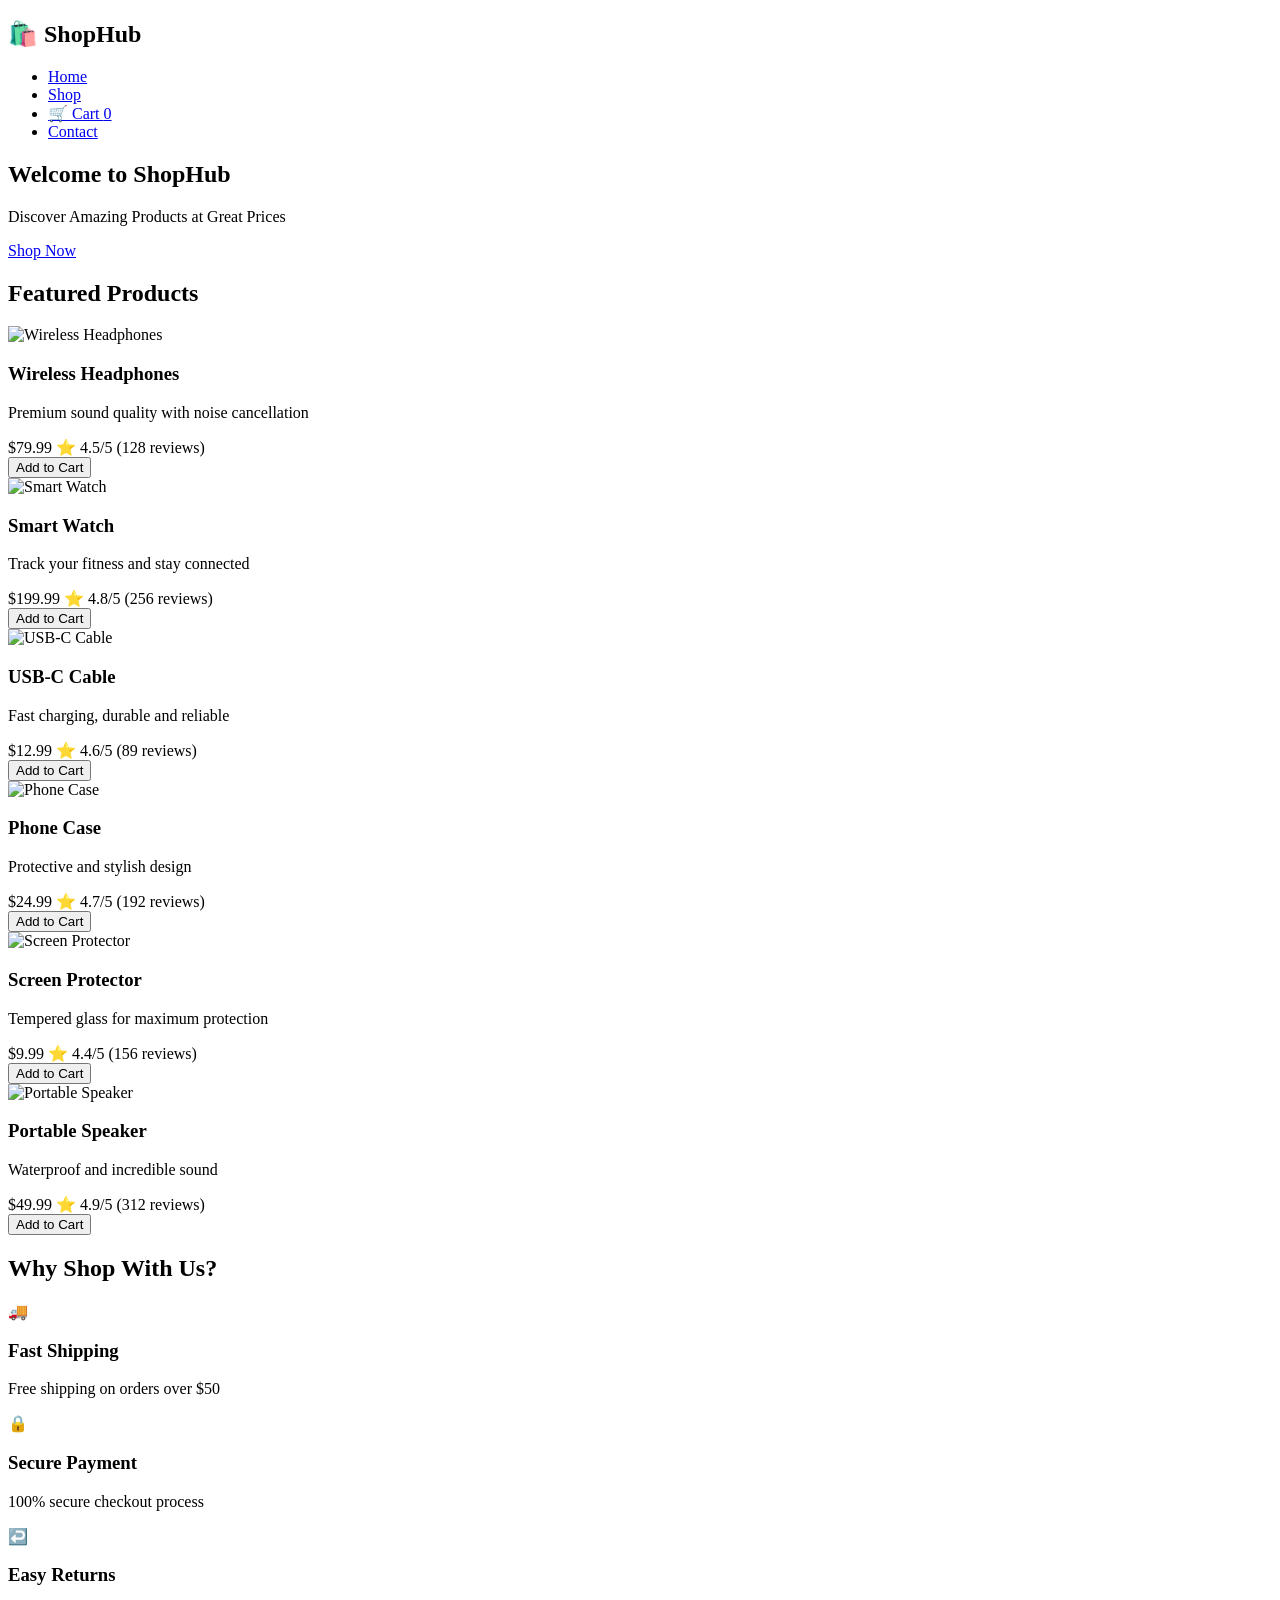
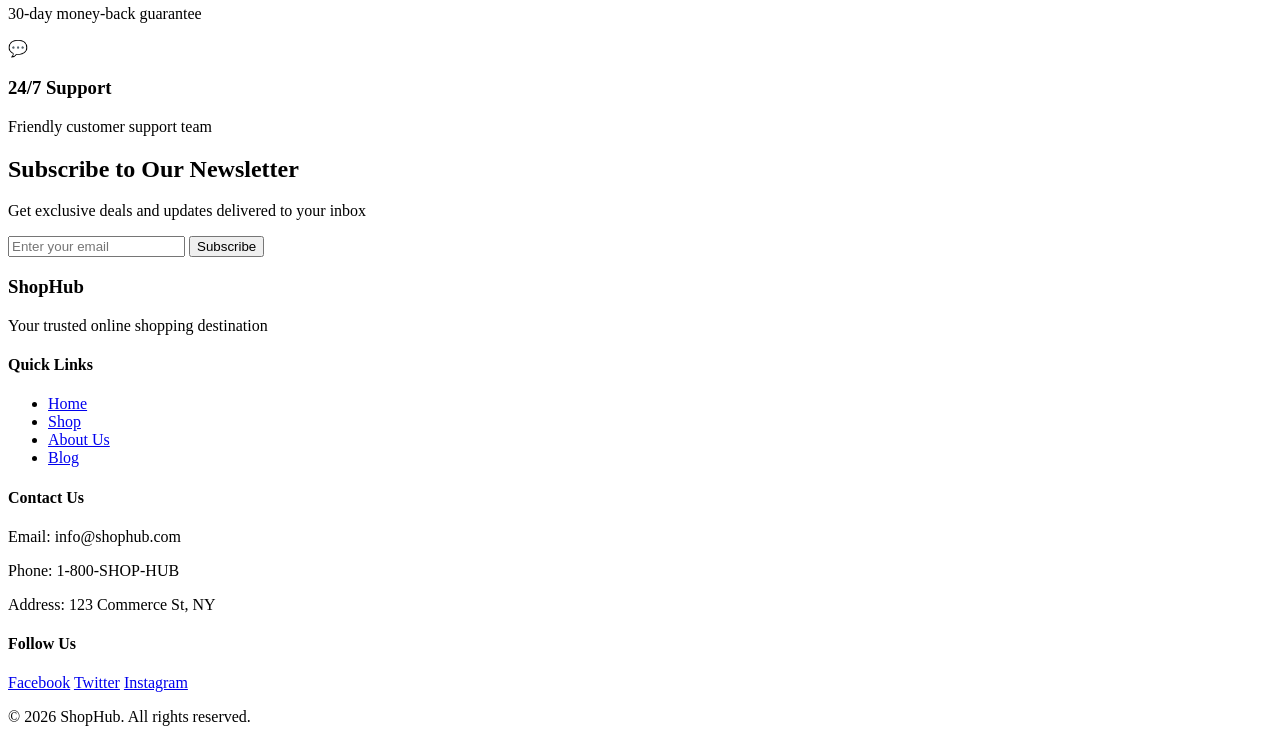
==== index.html @ 666a4f36 "Add initial index.html for ShopHub online store Initial HTML structure for ShopHub online store with" ====
<!DOCTYPE html>
<html lang="en">
<head>
    <meta charset="UTF-8">
    <meta name="viewport" content="width=device-width, initial-scale=1.0">
    <title>ShopHub - Your Online Store</title>
    <link rel="stylesheet" href="css/style.css">
    <link rel="stylesheet" href="css/responsive.css">
</head>
<body>
    <!-- Navigation Bar -->
    <nav class="navbar">
        <div class="container">
            <div class="nav-wrapper">
                <div class="logo">
                    <h1>🛍️ ShopHub</h1>
                </div>
                <ul class="nav-menu">
                    <li><a href="index.html" class="active">Home</a></li>
                    <li><a href="products.html">Shop</a></li>
                    <li><a href="cart.html" class="cart-link">🛒 Cart <span class="cart-count">0</span></a></li>
                    <li><a href="#contact">Contact</a></li>
                </ul>
                <div class="hamburger">
                    <span></span>
                    <span></span>
                    <span></span>
                </div>
            </div>
        </div>
    </nav>

    <!-- Hero Section -->
    <section class="hero">
        <div class="hero-content">
            <h2>Welcome to ShopHub</h2>
            <p>Discover Amazing Products at Great Prices</p>
            <a href="products.html" class="btn btn-primary">Shop Now</a>
        </div>
    </section>

    <!-- Featured Products Section -->
    <section class="featured">
        <div class="container">
            <h2 class="section-title">Featured Products</h2>
            <div class="products-grid">
                <div class="product-card">
                    <div class="product-image">
                        <img src="https://via.placeholder.com/250x250?text=Wireless+Headphones" alt="Wireless Headphones">
                    </div>
                    <div class="product-info">
                        <h3>Wireless Headphones</h3>
                        <p class="description">Premium sound quality with noise cancellation</p>
                        <div class="price-section">
                            <span class="price">$79.99</span>
                            <span class="rating">⭐ 4.5/5 (128 reviews)</span>
                        </div>
                        <button class="btn btn-secondary add-to-cart" data-id="1" data-name="Wireless Headphones" data-price="79.99">Add to Cart</button>
                    </div>
                </div>

                <div class="product-card">
                    <div class="product-image">
                        <img src="https://via.placeholder.com/250x250?text=Smart+Watch" alt="Smart Watch">
                    </div>
                    <div class="product-info">
                        <h3>Smart Watch</h3>
                        <p class="description">Track your fitness and stay connected</p>
                        <div class="price-section">
                            <span class="price">$199.99</span>
                            <span class="rating">⭐ 4.8/5 (256 reviews)</span>
                        </div>
                        <button class="btn btn-secondary add-to-cart" data-id="2" data-name="Smart Watch" data-price="199.99">Add to Cart</button>
                    </div>
                </div>

                <div class="product-card">
                    <div class="product-image">
                        <img src="https://via.placeholder.com/250x250?text=USB-C+Cable" alt="USB-C Cable">
                    </div>
                    <div class="product-info">
                        <h3>USB-C Cable</h3>
                        <p class="description">Fast charging, durable and reliable</p>
                        <div class="price-section">
                            <span class="price">$12.99</span>
                            <span class="rating">⭐ 4.6/5 (89 reviews)</span>
                        </div>
                        <button class="btn btn-secondary add-to-cart" data-id="3" data-name="USB-C Cable" data-price="12.99">Add to Cart</button>
                    </div>
                </div>

                <div class="product-card">
                    <div class="product-image">
                        <img src="https://via.placeholder.com/250x250?text=Phone+Case" alt="Phone Case">
                    </div>
                    <div class="product-info">
                        <h3>Phone Case</h3>
                        <p class="description">Protective and stylish design</p>
                        <div class="price-section">
                            <span class="price">$24.99</span>
                            <span class="rating">⭐ 4.7/5 (192 reviews)</span>
                        </div>
                        <button class="btn btn-secondary add-to-cart" data-id="4" data-name="Phone Case" data-price="24.99">Add to Cart</button>
                    </div>
                </div>

                <div class="product-card">
                    <div class="product-image">
                        <img src="https://via.placeholder.com/250x250?text=Screen+Protector" alt="Screen Protector">
                    </div>
                    <div class="product-info">
                        <h3>Screen Protector</h3>
                        <p class="description">Tempered glass for maximum protection</p>
                        <div class="price-section">
                            <span class="price">$9.99</span>
                            <span class="rating">⭐ 4.4/5 (156 reviews)</span>
                        </div>
                        <button class="btn btn-secondary add-to-cart" data-id="5" data-name="Screen Protector" data-price="9.99">Add to Cart</button>
                    </div>
                </div>

                <div class="product-card">
                    <div class="product-image">
                        <img src="https://via.placeholder.com/250x250?text=Portable+Speaker" alt="Portable Speaker">
                    </div>
                    <div class="product-info">
                        <h3>Portable Speaker</h3>
                        <p class="description">Waterproof and incredible sound</p>
                        <div class="price-section">
                            <span class="price">$49.99</span>
                            <span class="rating">⭐ 4.9/5 (312 reviews)</span>
                        </div>
                        <button class="btn btn-secondary add-to-cart" data-id="6" data-name="Portable Speaker" data-price="49.99">Add to Cart</button>
                    </div>
                </div>
            </div>
        </div>
    </section>

    <!-- Why Shop With Us -->
    <section class="why-us">
        <div class="container">
            <h2 class="section-title">Why Shop With Us?</h2>
            <div class="benefits-grid">
                <div class="benefit-card">
                    <div class="benefit-icon">🚚</div>
                    <h3>Fast Shipping</h3>
                    <p>Free shipping on orders over $50</p>
                </div>
                <div class="benefit-card">
                    <div class="benefit-icon">🔒</div>
                    <h3>Secure Payment</h3>
                    <p>100% secure checkout process</p>
                </div>
                <div class="benefit-card">
                    <div class="benefit-icon">↩️</div>
                    <h3>Easy Returns</h3>
                    <p>30-day money-back guarantee</p>
                </div>
                <div class="benefit-card">
                    <div class="benefit-icon">💬</div>
                    <h3>24/7 Support</h3>
                    <p>Friendly customer support team</p>
                </div>
            </div>
        </div>
    </section>

    <!-- Newsletter Section -->
    <section class="newsletter">
        <div class="container">
            <div class="newsletter-content">
                <h2>Subscribe to Our Newsletter</h2>
                <p>Get exclusive deals and updates delivered to your inbox</p>
                <form class="newsletter-form" onsubmit="handleNewsletter(event)">
                    <input type="email" placeholder="Enter your email" required>
                    <button type="submit" class="btn btn-primary">Subscribe</button>
                </form>
            </div>
        </div>
    </section>

    <!-- Footer -->
    <footer class="footer" id="contact">
        <div class="container">
            <div class="footer-content">
                <div class="footer-section">
                    <h3>ShopHub</h3>
                    <p>Your trusted online shopping destination</p>
                </div>
                <div class="footer-section">
                    <h4>Quick Links</h4>
                    <ul>
                        <li><a href="index.html">Home</a></li>
                        <li><a href="products.html">Shop</a></li>
                        <li><a href="#">About Us</a></li>
                        <li><a href="#">Blog</a></li>
                    </ul>
                </div>
                <div class="footer-section">
                    <h4>Contact Us</h4>
                    <p>Email: info@shophub.com</p>
                    <p>Phone: 1-800-SHOP-HUB</p>
                    <p>Address: 123 Commerce St, NY</p>
                </div>
                <div class="footer-section">
                    <h4>Follow Us</h4>
                    <div class="social-links">
                        <a href="#">Facebook</a>
                        <a href="#">Twitter</a>
                        <a href="#">Instagram</a>
                    </div>
                </div>
            </div>
            <div class="footer-bottom">
                <p>&copy; 2026 ShopHub. All rights reserved.</p>
            </div>
        </div>
    </footer>

    <script src="js/script.js"></script>
</body>
</html>
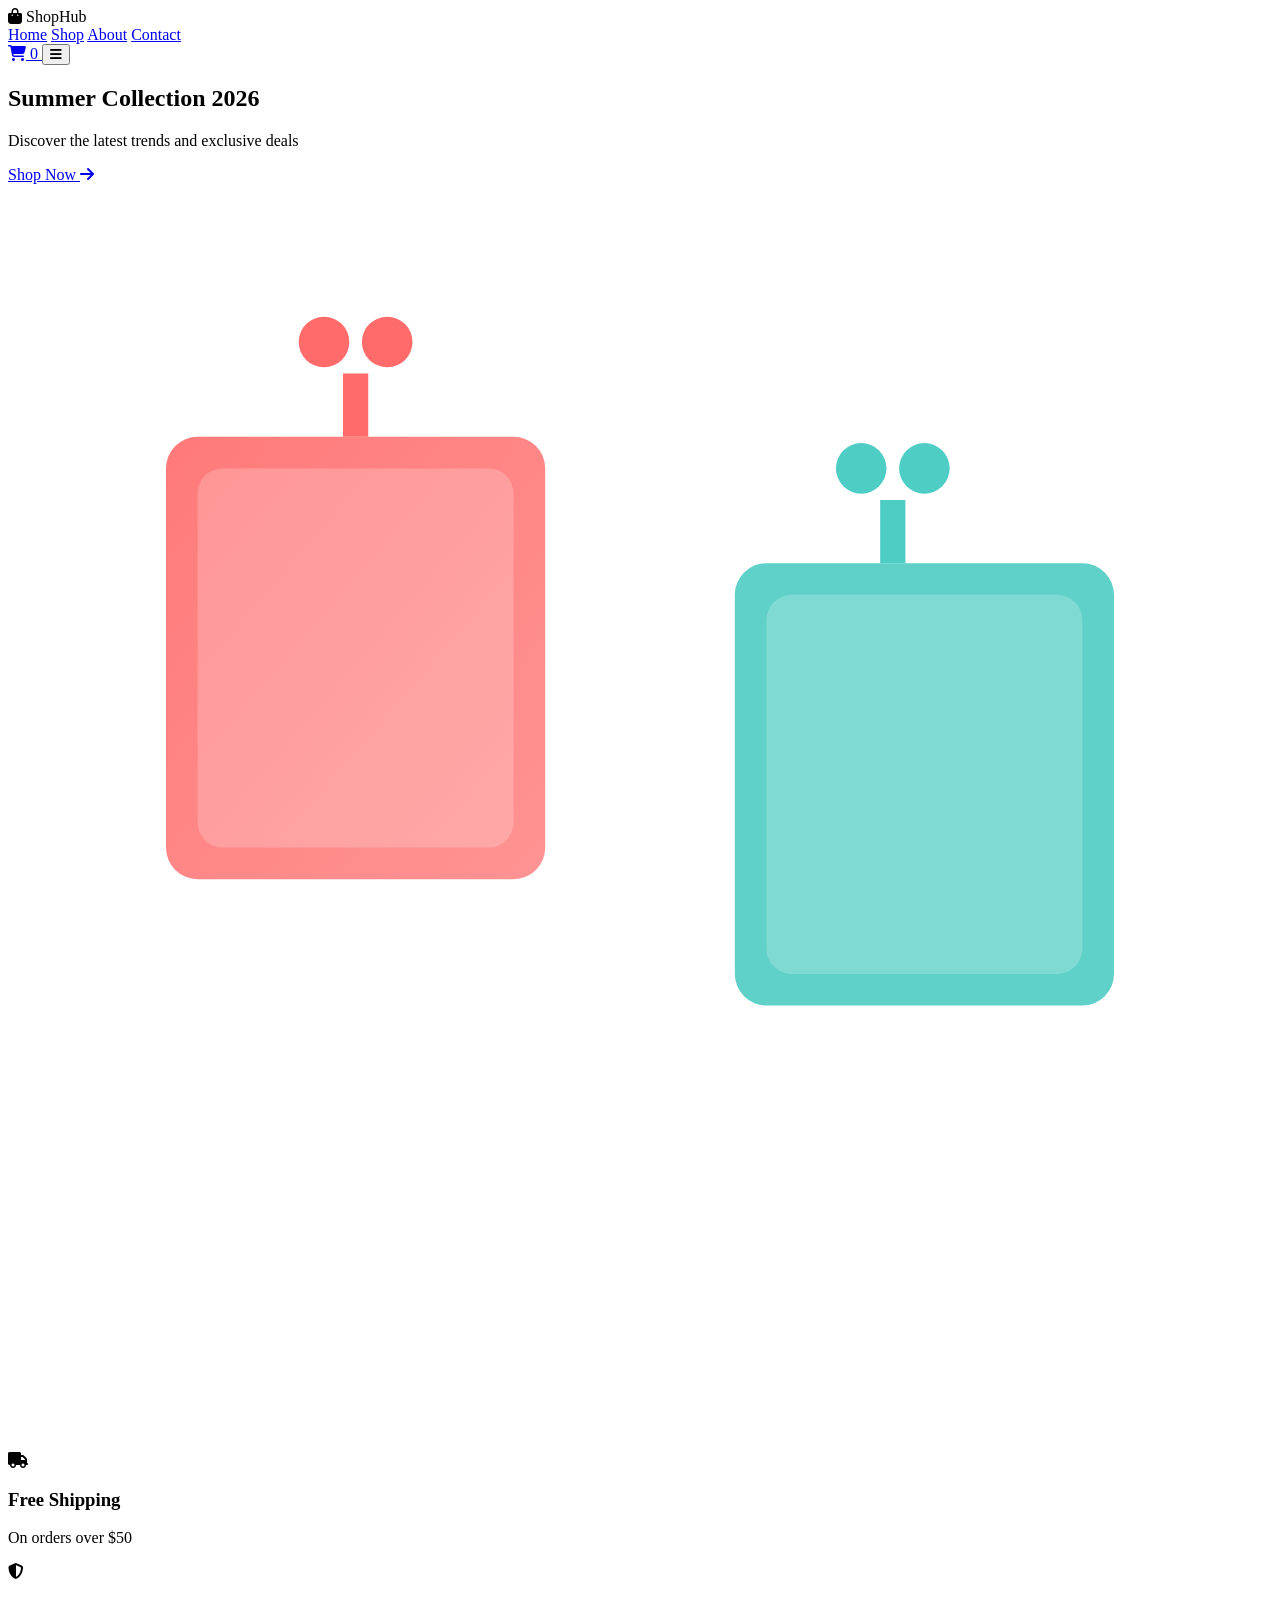
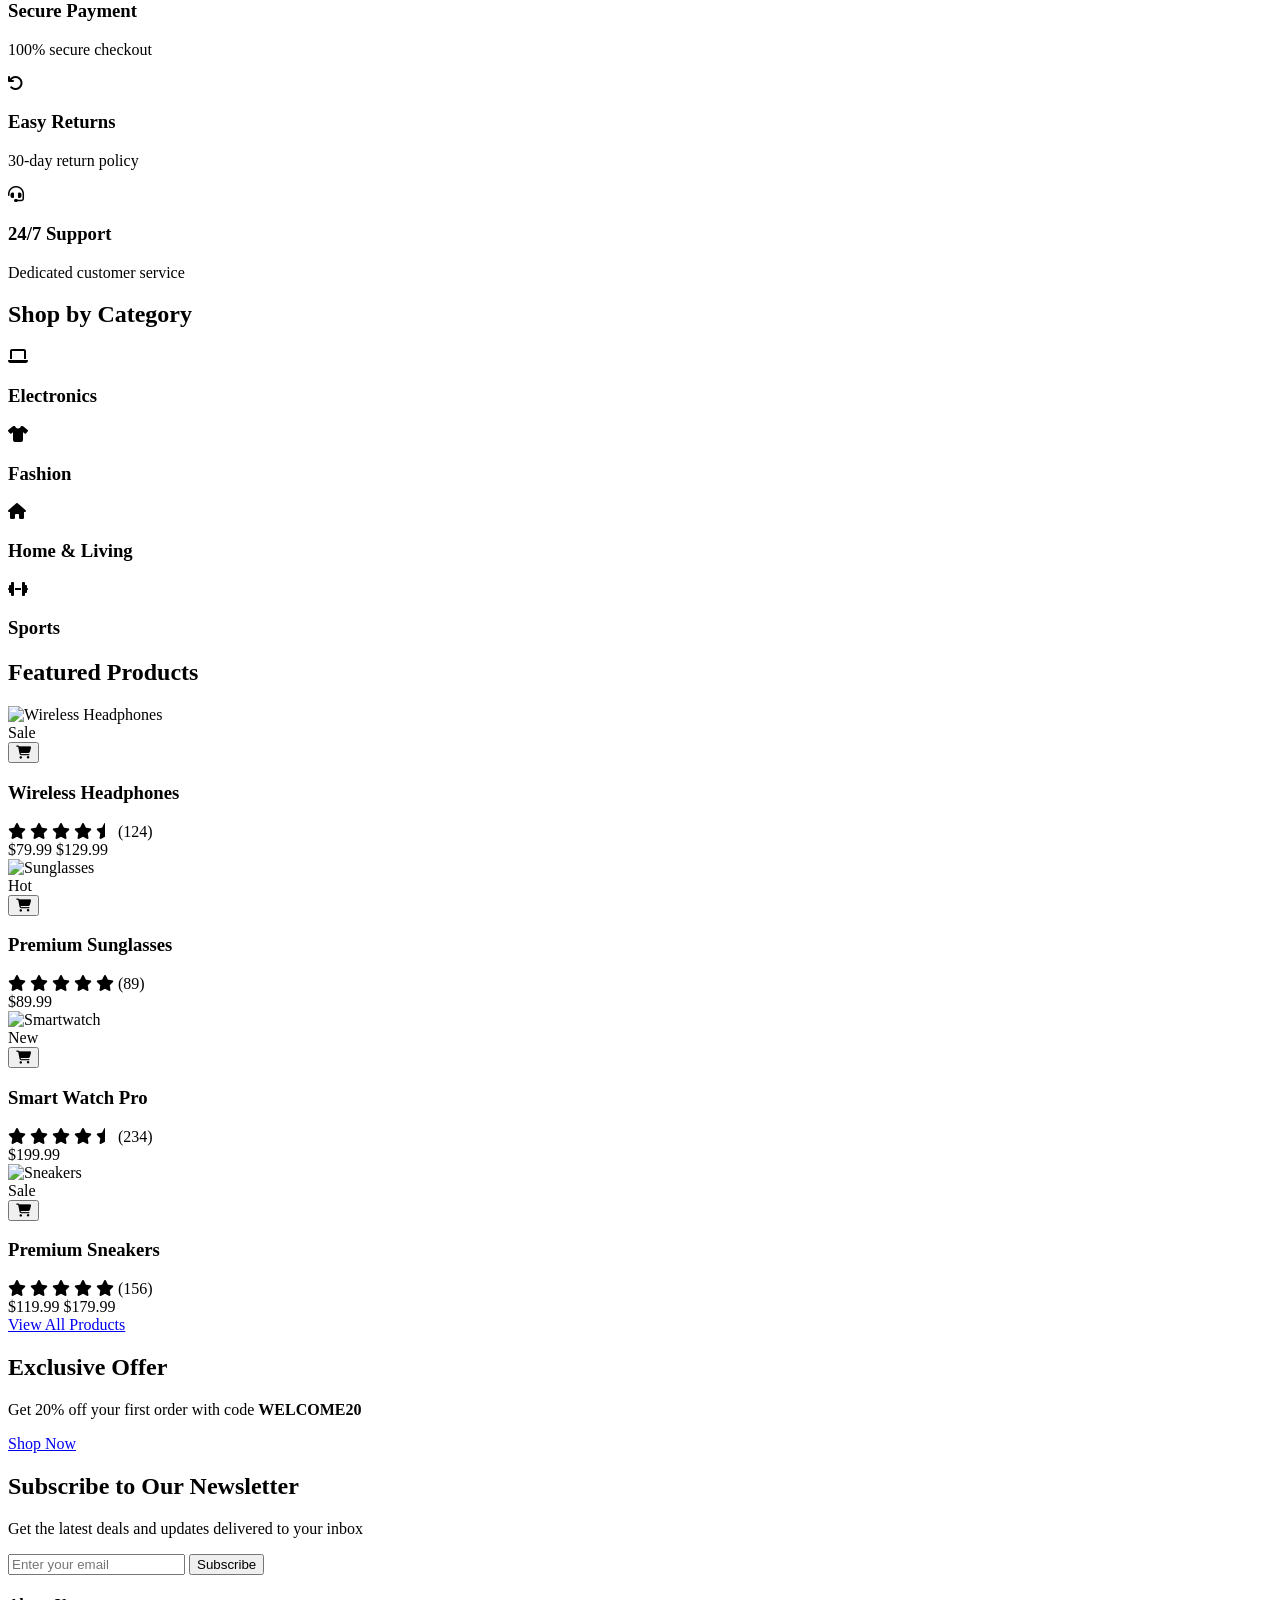
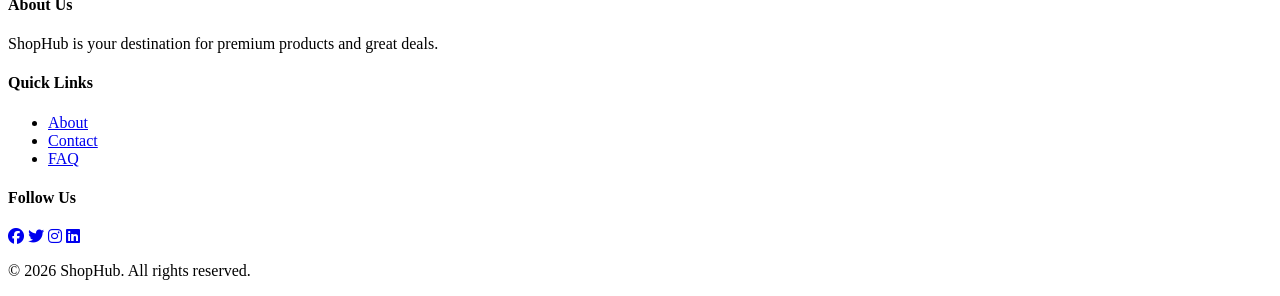
==== commit a76c3a35: "Update index.html" ====
--- a/index.html
+++ b/index.html
@@ -3,29 +3,33 @@
 <head>
     <meta charset="UTF-8">
     <meta name="viewport" content="width=device-width, initial-scale=1.0">
-    <title>ShopHub - Your Online Store</title>
+    <title>ShopHub - Premium E-Commerce Store</title>
     <link rel="stylesheet" href="css/style.css">
     <link rel="stylesheet" href="css/responsive.css">
+    <link rel="stylesheet" href="https://cdnjs.cloudflare.com/ajax/libs/font-awesome/6.4.0/css/all.min.css">
 </head>
 <body>
-    <!-- Navigation Bar -->
+    <!-- Navigation -->
     <nav class="navbar">
-        <div class="container">
-            <div class="nav-wrapper">
-                <div class="logo">
-                    <h1>🛍️ ShopHub</h1>
-                </div>
-                <ul class="nav-menu">
-                    <li><a href="index.html" class="active">Home</a></li>
-                    <li><a href="products.html">Shop</a></li>
-                    <li><a href="cart.html" class="cart-link">🛒 Cart <span class="cart-count">0</span></a></li>
-                    <li><a href="#contact">Contact</a></li>
-                </ul>
-                <div class="hamburger">
-                    <span></span>
-                    <span></span>
-                    <span></span>
-                </div>
+        <div class="nav-container">
+            <div class="logo">
+                <i class="fas fa-shopping-bag"></i>
+                <span>ShopHub</span>
+            </div>
+            <div class="nav-menu">
+                <a href="index.html" class="nav-link active">Home</a>
+                <a href="products.html" class="nav-link">Shop</a>
+                <a href="#about" class="nav-link">About</a>
+                <a href="#contact" class="nav-link">Contact</a>
+            </div>
+            <div class="nav-icons">
+                <a href="cart.html" class="cart-icon">
+                    <i class="fas fa-shopping-cart"></i>
+                    <span class="cart-count">0</span>
+                </a>
+                <button class="menu-toggle">
+                    <i class="fas fa-bars"></i>
+                </button>
             </div>
         </div>
     </nav>
@@ -33,188 +37,268 @@
     <!-- Hero Section -->
     <section class="hero">
         <div class="hero-content">
-            <h2>Welcome to ShopHub</h2>
-            <p>Discover Amazing Products at Great Prices</p>
-            <a href="products.html" class="btn btn-primary">Shop Now</a>
-        </div>
-    </section>
-
-    <!-- Featured Products Section -->
-    <section class="featured">
-        <div class="container">
-            <h2 class="section-title">Featured Products</h2>
-            <div class="products-grid">
-                <div class="product-card">
-                    <div class="product-image">
-                        <img src="https://via.placeholder.com/250x250?text=Wireless+Headphones" alt="Wireless Headphones">
-                    </div>
-                    <div class="product-info">
-                        <h3>Wireless Headphones</h3>
-                        <p class="description">Premium sound quality with noise cancellation</p>
-                        <div class="price-section">
-                            <span class="price">$79.99</span>
-                            <span class="rating">⭐ 4.5/5 (128 reviews)</span>
-                        </div>
-                        <button class="btn btn-secondary add-to-cart" data-id="1" data-name="Wireless Headphones" data-price="79.99">Add to Cart</button>
-                    </div>
-                </div>
-
-                <div class="product-card">
-                    <div class="product-image">
-                        <img src="https://via.placeholder.com/250x250?text=Smart+Watch" alt="Smart Watch">
-                    </div>
-                    <div class="product-info">
-                        <h3>Smart Watch</h3>
-                        <p class="description">Track your fitness and stay connected</p>
-                        <div class="price-section">
-                            <span class="price">$199.99</span>
-                            <span class="rating">⭐ 4.8/5 (256 reviews)</span>
-                        </div>
-                        <button class="btn btn-secondary add-to-cart" data-id="2" data-name="Smart Watch" data-price="199.99">Add to Cart</button>
-                    </div>
-                </div>
-
-                <div class="product-card">
-                    <div class="product-image">
-                        <img src="https://via.placeholder.com/250x250?text=USB-C+Cable" alt="USB-C Cable">
-                    </div>
-                    <div class="product-info">
-                        <h3>USB-C Cable</h3>
-                        <p class="description">Fast charging, durable and reliable</p>
-                        <div class="price-section">
-                            <span class="price">$12.99</span>
-                            <span class="rating">⭐ 4.6/5 (89 reviews)</span>
-                        </div>
-                        <button class="btn btn-secondary add-to-cart" data-id="3" data-name="USB-C Cable" data-price="12.99">Add to Cart</button>
-                    </div>
-                </div>
-
-                <div class="product-card">
-                    <div class="product-image">
-                        <img src="https://via.placeholder.com/250x250?text=Phone+Case" alt="Phone Case">
-                    </div>
-                    <div class="product-info">
-                        <h3>Phone Case</h3>
-                        <p class="description">Protective and stylish design</p>
-                        <div class="price-section">
-                            <span class="price">$24.99</span>
-                            <span class="rating">⭐ 4.7/5 (192 reviews)</span>
-                        </div>
-                        <button class="btn btn-secondary add-to-cart" data-id="4" data-name="Phone Case" data-price="24.99">Add to Cart</button>
-                    </div>
-                </div>
-
-                <div class="product-card">
-                    <div class="product-image">
-                        <img src="https://via.placeholder.com/250x250?text=Screen+Protector" alt="Screen Protector">
-                    </div>
-                    <div class="product-info">
-                        <h3>Screen Protector</h3>
-                        <p class="description">Tempered glass for maximum protection</p>
-                        <div class="price-section">
-                            <span class="price">$9.99</span>
-                            <span class="rating">⭐ 4.4/5 (156 reviews)</span>
-                        </div>
-                        <button class="btn btn-secondary add-to-cart" data-id="5" data-name="Screen Protector" data-price="9.99">Add to Cart</button>
-                    </div>
-                </div>
-
-                <div class="product-card">
-                    <div class="product-image">
-                        <img src="https://via.placeholder.com/250x250?text=Portable+Speaker" alt="Portable Speaker">
-                    </div>
-                    <div class="product-info">
-                        <h3>Portable Speaker</h3>
-                        <p class="description">Waterproof and incredible sound</p>
-                        <div class="price-section">
-                            <span class="price">$49.99</span>
-                            <span class="rating">⭐ 4.9/5 (312 reviews)</span>
-                        </div>
-                        <button class="btn btn-secondary add-to-cart" data-id="6" data-name="Portable Speaker" data-price="49.99">Add to Cart</button>
-                    </div>
-                </div>
-            </div>
-        </div>
-    </section>
-
-    <!-- Why Shop With Us -->
-    <section class="why-us">
-        <div class="container">
-            <h2 class="section-title">Why Shop With Us?</h2>
-            <div class="benefits-grid">
-                <div class="benefit-card">
-                    <div class="benefit-icon">🚚</div>
-                    <h3>Fast Shipping</h3>
-                    <p>Free shipping on orders over $50</p>
-                </div>
-                <div class="benefit-card">
-                    <div class="benefit-icon">🔒</div>
-                    <h3>Secure Payment</h3>
-                    <p>100% secure checkout process</p>
-                </div>
-                <div class="benefit-card">
-                    <div class="benefit-icon">↩️</div>
-                    <h3>Easy Returns</h3>
-                    <p>30-day money-back guarantee</p>
-                </div>
-                <div class="benefit-card">
-                    <div class="benefit-icon">💬</div>
-                    <h3>24/7 Support</h3>
-                    <p>Friendly customer support team</p>
-                </div>
-            </div>
-        </div>
-    </section>
-
-    <!-- Newsletter Section -->
+            <div class="hero-text">
+                <h1>Summer Collection 2026</h1>
+                <p>Discover the latest trends and exclusive deals</p>
+                <a href="products.html" class="btn btn-primary">
+                    Shop Now <i class="fas fa-arrow-right"></i>
+                </a>
+            </div>
+            <div class="hero-graphics">
+                <svg class="hero-svg" viewBox="0 0 400 400" xmlns="http://www.w3.org/2000/svg">
+                    <!-- Shopping bags graphic -->
+                    <defs>
+                        <linearGradient id="bag-gradient" x1="0%" y1="0%" x2="100%" y2="100%">
+                            <stop offset="0%" style="stop-color:#ff6b6b;stop-opacity:1" />
+                            <stop offset="100%" style="stop-color:#ff8787;stop-opacity:1" />
+                        </linearGradient>
+                    </defs>
+                    <!-- Floating bags -->
+                    <rect x="50" y="80" width="120" height="140" rx="10" fill="url(#bag-gradient)" opacity="0.9"/>
+                    <rect x="60" y="90" width="100" height="120" rx="8" fill="#fff" opacity="0.2"/>
+                    <line x1="110" y1="80" x2="110" y2="60" stroke="#ff6b6b" stroke-width="8"/>
+                    <circle cx="100" cy="50" r="8" fill="#ff6b6b"/>
+                    <circle cx="120" cy="50" r="8" fill="#ff6b6b"/>
+                    
+                    <!-- Second bag -->
+                    <rect x="230" y="120" width="120" height="140" rx="10" fill="#4ecdc4" opacity="0.9"/>
+                    <rect x="240" y="130" width="100" height="120" rx="8" fill="#fff" opacity="0.2"/>
+                    <line x1="280" y1="120" x2="280" y2="100" stroke="#4ecdc4" stroke-width="8"/>
+                    <circle cx="270" cy="90" r="8" fill="#4ecdc4"/>
+                    <circle cx="290" cy="90" r="8" fill="#4ecdc4"/>
+                </svg>
+            </div>
+        </div>
+    </section>
+
+    <!-- Features Section -->
+    <section class="features">
+        <div class="feature-card">
+            <div class="feature-icon">
+                <i class="fas fa-truck"></i>
+            </div>
+            <h3>Free Shipping</h3>
+            <p>On orders over $50</p>
+        </div>
+        <div class="feature-card">
+            <div class="feature-icon">
+                <i class="fas fa-shield-alt"></i>
+            </div>
+            <h3>Secure Payment</h3>
+            <p>100% secure checkout</p>
+        </div>
+        <div class="feature-card">
+            <div class="feature-icon">
+                <i class="fas fa-undo"></i>
+            </div>
+            <h3>Easy Returns</h3>
+            <p>30-day return policy</p>
+        </div>
+        <div class="feature-card">
+            <div class="feature-icon">
+                <i class="fas fa-headset"></i>
+            </div>
+            <h3>24/7 Support</h3>
+            <p>Dedicated customer service</p>
+        </div>
+    </section>
+
+    <!-- Categories Section -->
+    <section class="categories">
+        <h2>Shop by Category</h2>
+        <div class="category-grid">
+            <div class="category-card">
+                <div class="category-icon electronics">
+                    <i class="fas fa-laptop"></i>
+                </div>
+                <h3>Electronics</h3>
+            </div>
+            <div class="category-card">
+                <div class="category-icon fashion">
+                    <i class="fas fa-tshirt"></i>
+                </div>
+                <h3>Fashion</h3>
+            </div>
+            <div class="category-card">
+                <div class="category-icon home">
+                    <i class="fas fa-home"></i>
+                </div>
+                <h3>Home & Living</h3>
+            </div>
+            <div class="category-card">
+                <div class="category-icon sports">
+                    <i class="fas fa-dumbbell"></i>
+                </div>
+                <h3>Sports</h3>
+            </div>
+        </div>
+    </section>
+
+    <!-- Featured Products -->
+    <section class="featured-products">
+        <h2>Featured Products</h2>
+        <div class="products-grid">
+            <!-- Product 1 -->
+            <div class="product-card">
+                <div class="product-image">
+                    <img src="https://images.unsplash.com/photo-1505740420928-5e560c06d30e?w=400&h=400&fit=crop" alt="Wireless Headphones">
+                    <div class="product-badge">Sale</div>
+                    <div class="product-overlay">
+                        <button class="btn-icon" onclick="addToCart('Wireless Headphones', 79.99)">
+                            <i class="fas fa-shopping-cart"></i>
+                        </button>
+                    </div>
+                </div>
+                <div class="product-info">
+                    <h3>Wireless Headphones</h3>
+                    <div class="rating">
+                        <i class="fas fa-star"></i>
+                        <i class="fas fa-star"></i>
+                        <i class="fas fa-star"></i>
+                        <i class="fas fa-star"></i>
+                        <i class="fas fa-star-half"></i>
+                        <span>(124)</span>
+                    </div>
+                    <div class="price">
+                        <span class="current-price">$79.99</span>
+                        <span class="original-price">$129.99</span>
+                    </div>
+                </div>
+            </div>
+
+            <!-- Product 2 -->
+            <div class="product-card">
+                <div class="product-image">
+                    <img src="https://images.unsplash.com/photo-1572635196237-14b3f281503f?w=400&h=400&fit=crop" alt="Sunglasses">
+                    <div class="product-badge">Hot</div>
+                    <div class="product-overlay">
+                        <button class="btn-icon" onclick="addToCart('Sunglasses', 89.99)">
+                            <i class="fas fa-shopping-cart"></i>
+                        </button>
+                    </div>
+                </div>
+                <div class="product-info">
+                    <h3>Premium Sunglasses</h3>
+                    <div class="rating">
+                        <i class="fas fa-star"></i>
+                        <i class="fas fa-star"></i>
+                        <i class="fas fa-star"></i>
+                        <i class="fas fa-star"></i>
+                        <i class="fas fa-star"></i>
+                        <span>(89)</span>
+                    </div>
+                    <div class="price">
+                        <span class="current-price">$89.99</span>
+                    </div>
+                </div>
+            </div>
+
+            <!-- Product 3 -->
+            <div class="product-card">
+                <div class="product-image">
+                    <img src="https://images.unsplash.com/photo-1546868871-7041f2a55e12?w=400&h=400&fit=crop" alt="Smartwatch">
+                    <div class="product-badge">New</div>
+                    <div class="product-overlay">
+                        <button class="btn-icon" onclick="addToCart('Smartwatch', 199.99)">
+                            <i class="fas fa-shopping-cart"></i>
+                        </button>
+                    </div>
+                </div>
+                <div class="product-info">
+                    <h3>Smart Watch Pro</h3>
+                    <div class="rating">
+                        <i class="fas fa-star"></i>
+                        <i class="fas fa-star"></i>
+                        <i class="fas fa-star"></i>
+                        <i class="fas fa-star"></i>
+                        <i class="fas fa-star-half"></i>
+                        <span>(234)</span>
+                    </div>
+                    <div class="price">
+                        <span class="current-price">$199.99</span>
+                    </div>
+                </div>
+            </div>
+
+            <!-- Product 4 -->
+            <div class="product-card">
+                <div class="product-image">
+                    <img src="https://images.unsplash.com/photo-1491553895911-0055eca6402d?w=400&h=400&fit=crop" alt="Sneakers">
+                    <div class="product-badge">Sale</div>
+                    <div class="product-overlay">
+                        <button class="btn-icon" onclick="addToCart('Sneakers', 119.99)">
+                            <i class="fas fa-shopping-cart"></i>
+                        </button>
+                    </div>
+                </div>
+                <div class="product-info">
+                    <h3>Premium Sneakers</h3>
+                    <div class="rating">
+                        <i class="fas fa-star"></i>
+                        <i class="fas fa-star"></i>
+                        <i class="fas fa-star"></i>
+                        <i class="fas fa-star"></i>
+                        <i class="fas fa-star"></i>
+                        <span>(156)</span>
+                    </div>
+                    <div class="price">
+                        <span class="current-price">$119.99</span>
+                        <span class="original-price">$179.99</span>
+                    </div>
+                </div>
+            </div>
+        </div>
+        <div class="view-all">
+            <a href="products.html" class="btn btn-secondary">View All Products</a>
+        </div>
+    </section>
+
+    <!-- Promo Section -->
+    <section class="promo">
+        <div class="promo-content">
+            <h2>Exclusive Offer</h2>
+            <p>Get 20% off your first order with code <strong>WELCOME20</strong></p>
+            <a href="products.html" class="btn btn-light">Shop Now</a>
+        </div>
+    </section>
+
+    <!-- Newsletter -->
     <section class="newsletter">
-        <div class="container">
-            <div class="newsletter-content">
-                <h2>Subscribe to Our Newsletter</h2>
-                <p>Get exclusive deals and updates delivered to your inbox</p>
-                <form class="newsletter-form" onsubmit="handleNewsletter(event)">
-                    <input type="email" placeholder="Enter your email" required>
-                    <button type="submit" class="btn btn-primary">Subscribe</button>
-                </form>
-            </div>
-        </div>
+        <h2>Subscribe to Our Newsletter</h2>
+        <p>Get the latest deals and updates delivered to your inbox</p>
+        <form class="newsletter-form">
+            <input type="email" placeholder="Enter your email" required>
+            <button type="submit" class="btn btn-primary">Subscribe</button>
+        </form>
     </section>
 
     <!-- Footer -->
-    <footer class="footer" id="contact">
-        <div class="container">
-            <div class="footer-content">
-                <div class="footer-section">
-                    <h3>ShopHub</h3>
-                    <p>Your trusted online shopping destination</p>
-                </div>
-                <div class="footer-section">
-                    <h4>Quick Links</h4>
-                    <ul>
-                        <li><a href="index.html">Home</a></li>
-                        <li><a href="products.html">Shop</a></li>
-                        <li><a href="#">About Us</a></li>
-                        <li><a href="#">Blog</a></li>
-                    </ul>
-                </div>
-                <div class="footer-section">
-                    <h4>Contact Us</h4>
-                    <p>Email: info@shophub.com</p>
-                    <p>Phone: 1-800-SHOP-HUB</p>
-                    <p>Address: 123 Commerce St, NY</p>
-                </div>
-                <div class="footer-section">
-                    <h4>Follow Us</h4>
-                    <div class="social-links">
-                        <a href="#">Facebook</a>
-                        <a href="#">Twitter</a>
-                        <a href="#">Instagram</a>
-                    </div>
-                </div>
-            </div>
-            <div class="footer-bottom">
-                <p>&copy; 2026 ShopHub. All rights reserved.</p>
-            </div>
+    <footer class="footer">
+        <div class="footer-content">
+            <div class="footer-section">
+                <h4>About Us</h4>
+                <p>ShopHub is your destination for premium products and great deals.</p>
+            </div>
+            <div class="footer-section">
+                <h4>Quick Links</h4>
+                <ul>
+                    <li><a href="#about">About</a></li>
+                    <li><a href="#contact">Contact</a></li>
+                    <li><a href="#faq">FAQ</a></li>
+                </ul>
+            </div>
+            <div class="footer-section">
+                <h4>Follow Us</h4>
+                <div class="social-icons">
+                    <a href="#"><i class="fab fa-facebook"></i></a>
+                    <a href="#"><i class="fab fa-twitter"></i></a>
+                    <a href="#"><i class="fab fa-instagram"></i></a>
+                    <a href="#"><i class="fab fa-linkedin"></i></a>
+                </div>
+            </div>
+        </div>
+        <div class="footer-bottom">
+            <p>&copy; 2026 ShopHub. All rights reserved.</p>
         </div>
     </footer>
 
